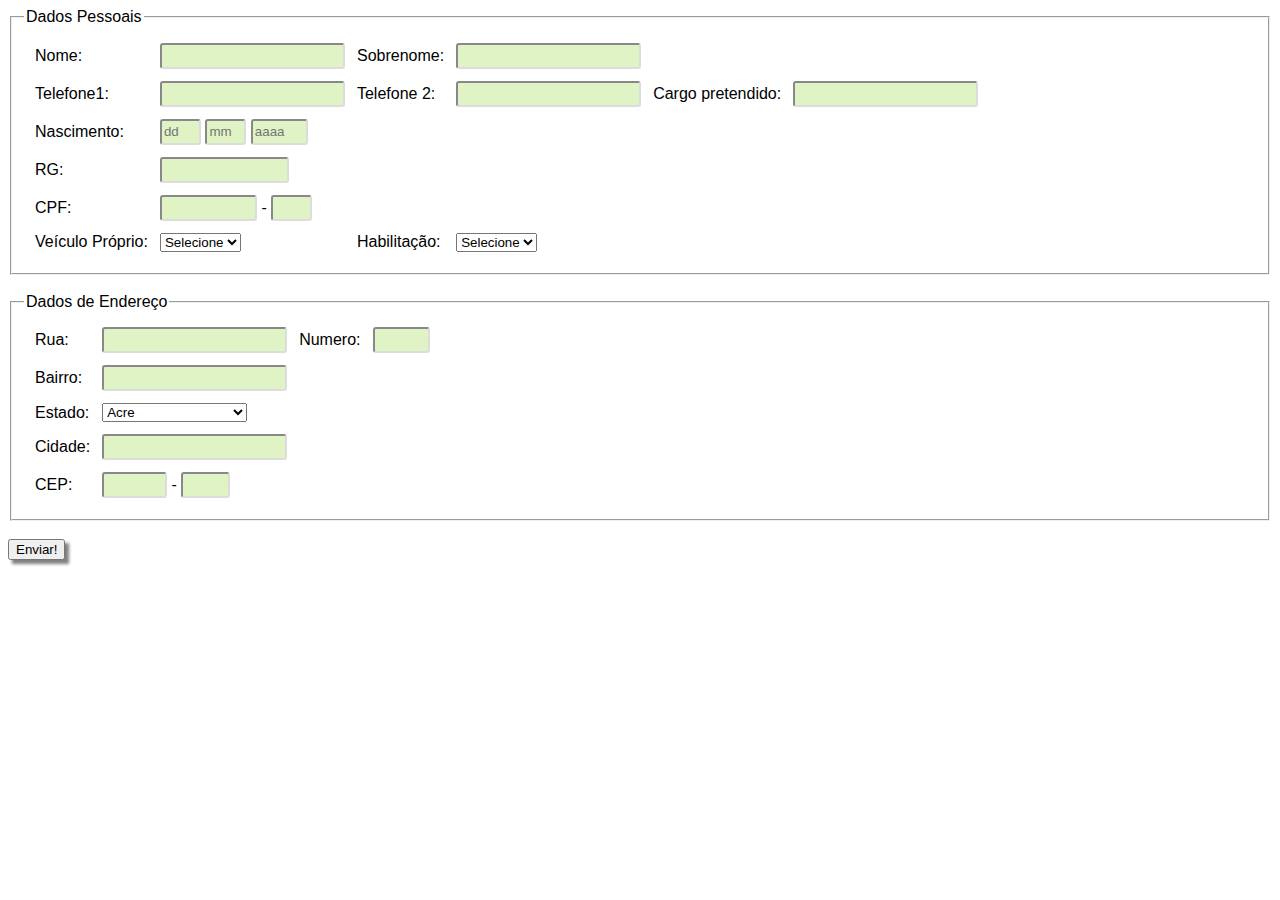
==== projeto_final_Gama/index.html @ 507d72d6 "Add files via upload" ====
<!DOCTYPE html>
<html>
    <head>
        <title> formulario de cadastro </title>
        <meta charset="utf-8">
        <meta name="author" content="RaíssaAreal">
        <meta name="description" content="site de formulario">
        <meta name="keywords" content="html5, tecnologia, formulario de cadastro">
        
        <link rel= "stylesheet" href = "./style/style.css">
    
    </head>

    
 <body> 
  <form action="Script_do_Formulario.php" method="post">
  
  <!-- DADOS PESSOAIS-->
  <fieldset>
   <legend>Dados Pessoais</legend>
   <table cellspacing="10">
    <tr>
     <td>
      <label for="nome">Nome: </label>
     </td>
     <td align="left">
      <input type="text" name="email">
     </td>
     <td>
      <label for="sobrenome">Sobrenome: </label>
     </td>
     <td align="left">
      <input type="text" name="sobrenome">
     </td>
    </tr>
    <tr>
        <td>
         <label for="telefone1">Telefone1: </label>
        </td>
        <td align="left">
         <input type="number" name="telefone1">
        </td>
        <td>
        <label for="telefone2">Telefone 2: </label>
        </td>
        <td align="left">
        <input type="number" name="telefone2">
        </td>
        <td>
        <label for="Cargo">Cargo pretendido: </label>
        </td>
        <td align="left">
        <input type="text" name="cargoPretendido">
        </td>
       </tr>
    <tr>
     <td>
      <label class="nascimento"> Nascimento: </label>
     </td>
     <td align="left">
      <input type="text" name="dia" size="2" maxlength="2" placeholder = "dd"> 
     <input type="text" name="mes" size="2" maxlength="2" placeholder = "mm"> 
     <input type="text" name="ano" size="4" maxlength="4" placeholder = "aaaa">
     </td>
    </tr>
    <tr>
     <td>
      <label for="rg">RG: </label>
     </td>
     <td align="left">
      <input type="text" name="rg" size="13" maxlength="13"> 
     </td>
    </tr>
    <tr>
     <td>
      <label>CPF:</label>
     </td>
     <td align="left">
      <input type="text" name="cpf" size="9" maxlength="9"> - <input type="text" name="cpf2" size="2" maxlength="2">
     </td>
    </tr>
    <td>
        <label for="estado">Veículo Próprio:</label>
       </td>
       <td align="left">
        <select name="veiculo">
        <option value="select">Selecione</option>  
        <option value="true">Sim</option> 
        <option value="false">Não</option> 
        </select>
    <td>
        <label for="estado">Habilitação:</label>
       </td>
       <td align="left">
        <select name="habilitacao">
        <option value="select">Selecione</option> 
        <option value="A">A</option> 
        <option value="B">B</option> 
        <option value="C">C</option> 
        <option value="AB">AB</option> 
        </select>
   </table>
  </fieldset>
  
  <br />
  <!-- ENDEREÇO -->
  <fieldset>
   <legend>Dados de Endereço</legend>
   <table cellspacing="10">
  
    <tr>
     <td>
      <label for="rua">Rua:</label>
     </td>
     <td align="left">
      <input type="text" name="rua">
     </td>
     <td>
      <label for="numero">Numero:</label>
     </td>
     <td align="left">
      <input type="text" name="numero" size="4">
     </td>
    </tr>
    <tr>
     <td>
      <label for="bairro">Bairro: </label>
     </td>
     <td align="left">
      <input type="text" name="bairro">
     </td>
    </tr>
    <tr>
     <td>
      <label for="estado">Estado:</label>
     </td>
     <td align="left">
      <select name="estado"> 
      <option value="ac">Acre</option> 
      <option value="al">Alagoas</option> 
      <option value="am">Amazonas</option> 
      <option value="ap">Amapá</option> 
      <option value="ba">Bahia</option> 
      <option value="ce">Ceará</option> 
      <option value="df">Distrito Federal</option> 
      <option value="es">Espírito Santo</option> 
      <option value="go">Goiás</option> 
      <option value="ma">Maranhão</option> 
      <option value="mt">Mato Grosso</option> 
      <option value="ms">Mato Grosso do Sul</option> 
      <option value="mg">Minas Gerais</option> 
      <option value="pa">Pará</option> 
      <option value="pb">Paraíba</option> 
      <option value="pr">Paraná</option> 
      <option value="pe">Pernambuco</option> 
      <option value="pi">Piauí</option> 
      <option value="rj">Rio de Janeiro</option> 
      <option value="rn">Rio Grande do Norte</option> 
      <option value="ro">Rondônia</option> 
      <option value="rs">Rio Grande do Sul</option> 
      <option value="rr">Roraima</option> 
      <option value="sc">Santa Catarina</option> 
      <option value="se">Sergipe</option> 
      <option value="sp">São Paulo</option> 
      <option value="to">Tocantins</option> 
     </select>
     </td>
    </tr>
    <tr>
     <td>
      <label for="cidade">Cidade: </label>
     </td>
     <td align="left">
      <input type="text" name="cidade">
     </td>
    </tr>
    <tr>
     <td>
      <label for="cep">CEP: </label>
     </td>
     <td align="left">
      <input type="text" name="cep" size="5" maxlength="5"> - <input type="text" name="cep2" size="3" maxlength="3">
     </td>
    </tr>
   </table>
  </fieldset>
  <br />
  
</body>
<button type="button" class="btn btn-info" onclick="validacao()" > Enviar!</button>
</html>
---- projeto_final_Gama/style/style.css ----
body{
    font-family: Arial, Helvetica, sans-serif;
    
}

input {
    background-color: rgb(224, 243, 196);
    height: 20px;
    border-radius: 3px;
    border-color: gainsboro;
    border-style: round
}

button{
    border: rouded ;
    box-shadow: 4px 4px 3px gray ;
}

button:active{
    box-shadow: -2px -2px 3px gray;
    border-style:rouded;
}
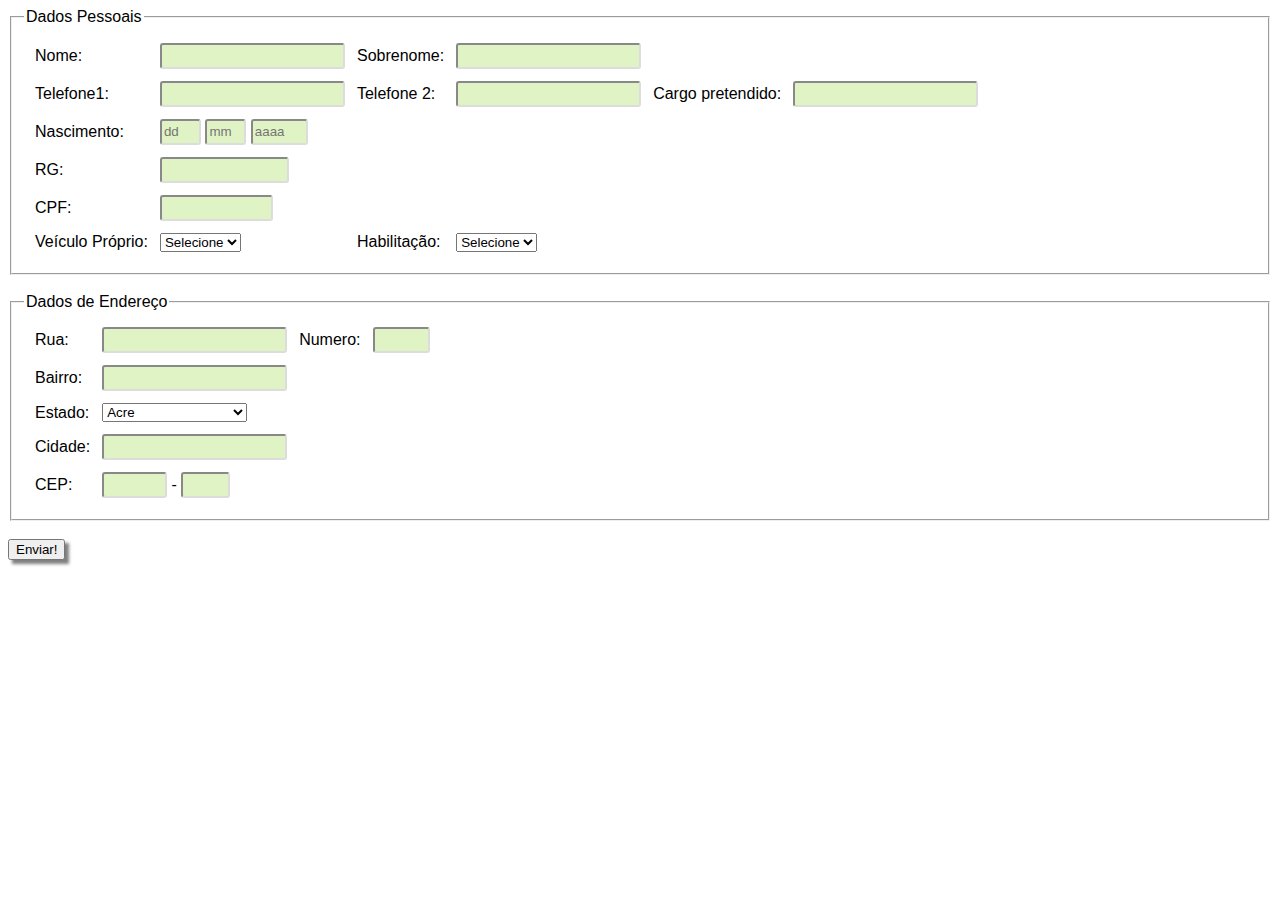
==== commit 1efdf4a1: "Add files via upload" ====
--- a/projeto_final_Gama/index.html
+++ b/projeto_final_Gama/index.html
@@ -8,6 +8,8 @@
         <meta name="keywords" content="html5, tecnologia, formulario de cadastro">
         
         <link rel= "stylesheet" href = "./style/style.css">
+        
+        <script src="./js/script.js"></script>
     
     </head>
 
@@ -76,7 +78,7 @@
       <label>CPF:</label>
      </td>
      <td align="left">
-      <input type="text" name="cpf" size="9" maxlength="9"> - <input type="text" name="cpf2" size="2" maxlength="2">
+      <input type="text" name="cpf" size="11" maxlength="11" id = "cpf_digitado">
      </td>
     </tr>
     <td>
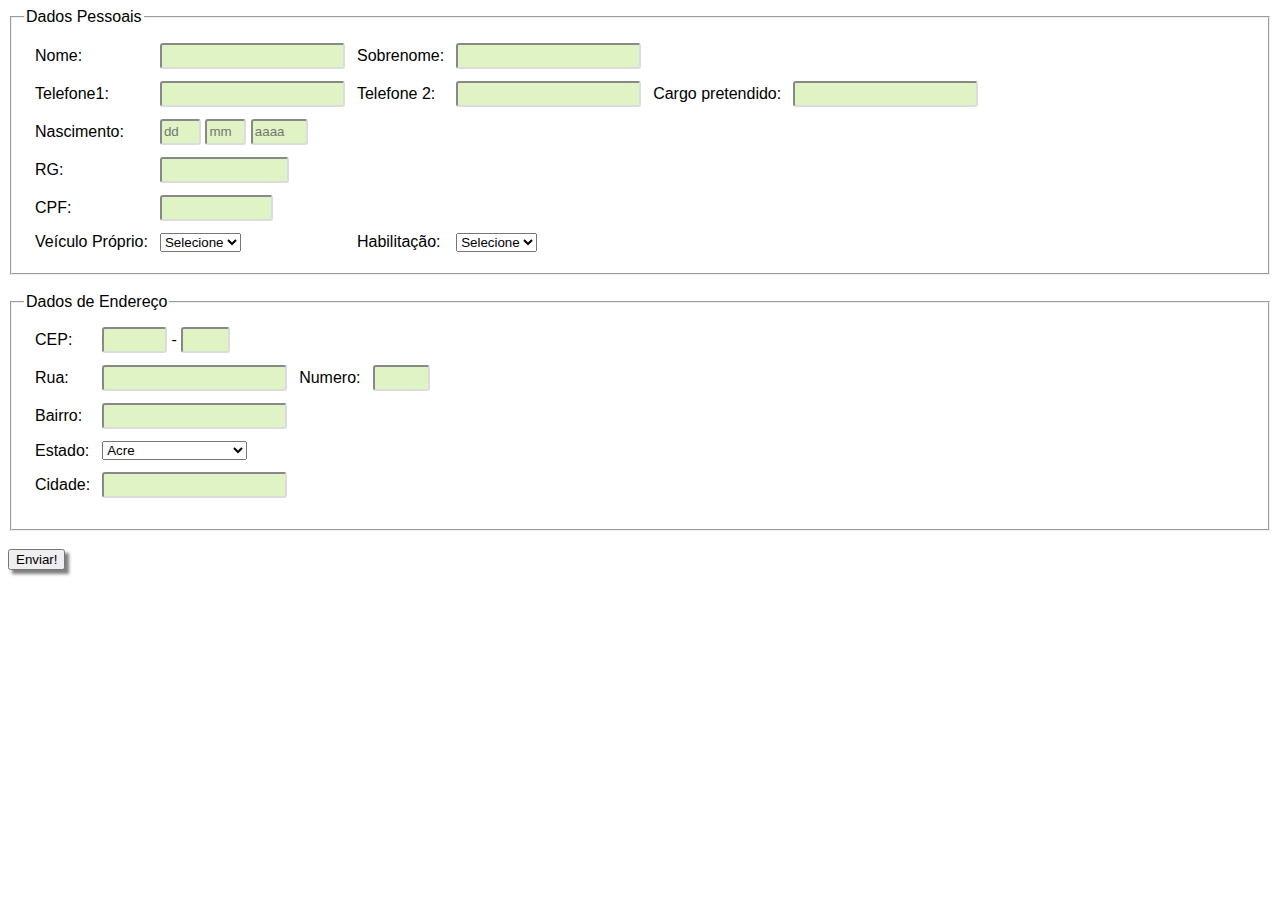
==== commit 4352c3de: "Add files via upload" ====
--- a/projeto_final_Gama/index.html
+++ b/projeto_final_Gama/index.html
@@ -8,7 +8,7 @@
         <meta name="keywords" content="html5, tecnologia, formulario de cadastro">
         
         <link rel= "stylesheet" href = "./style/style.css">
-        
+
         <script src="./js/script.js"></script>
     
     </head>
@@ -109,8 +109,17 @@
   <fieldset>
    <legend>Dados de Endereço</legend>
    <table cellspacing="10">
-  
+   
+    
     <tr>
+    <td>
+    <label for="cep">CEP: </label>
+    </td>
+    <td align="left">
+    <input type="text" name="cep" size="5" maxlength="5"> - <input type="text" name="cep2" size="3" maxlength="3">
+    </td> 
+    </tr>
+    <tr> 
      <td>
       <label for="rua">Rua:</label>
      </td>
@@ -177,13 +186,6 @@
      </td>
     </tr>
     <tr>
-     <td>
-      <label for="cep">CEP: </label>
-     </td>
-     <td align="left">
-      <input type="text" name="cep" size="5" maxlength="5"> - <input type="text" name="cep2" size="3" maxlength="3">
-     </td>
-    </tr>
    </table>
   </fieldset>
   <br />
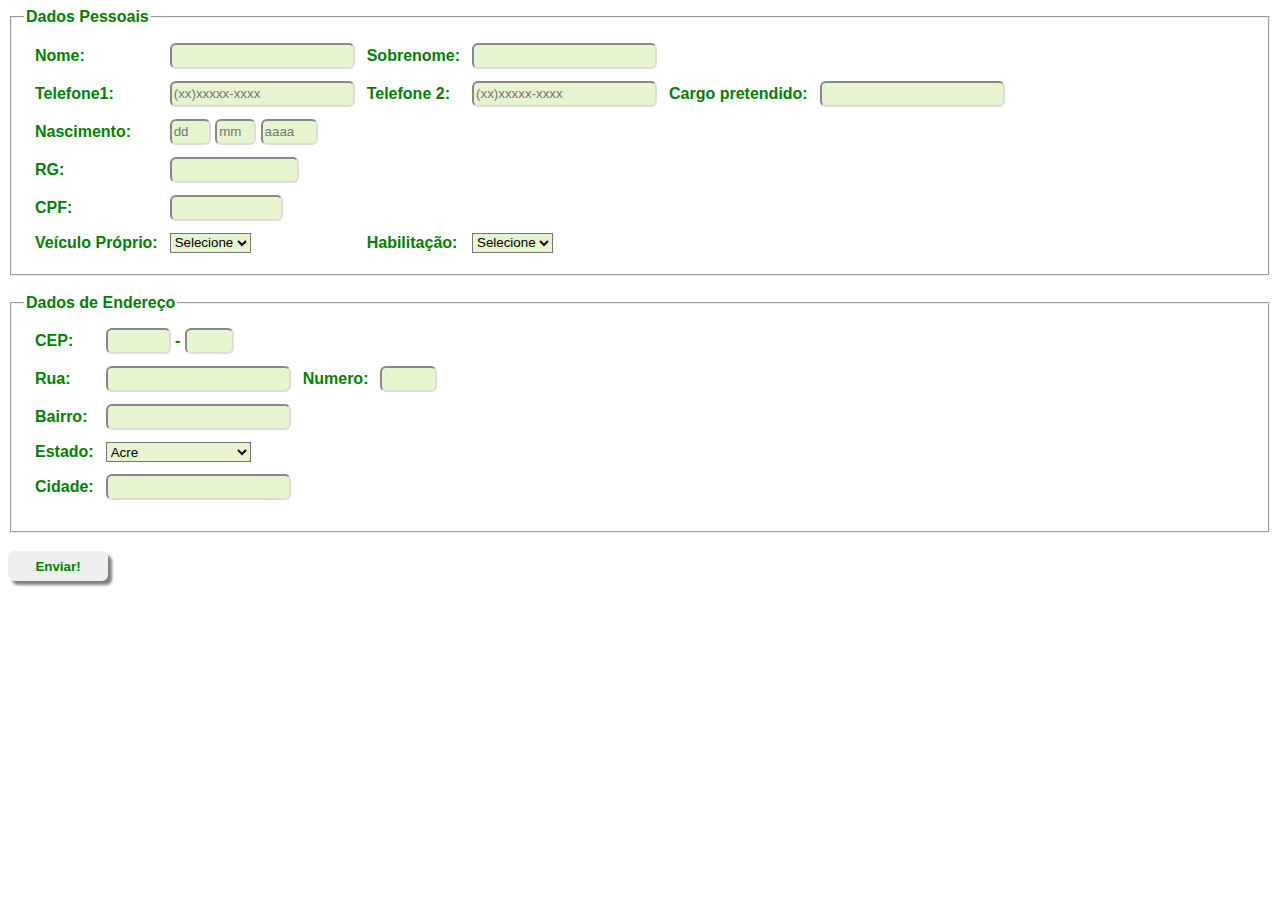
==== commit 75a52ee9: "Add files via upload" ====
--- a/projeto_final_Gama/index.html
+++ b/projeto_final_Gama/index.html
@@ -10,6 +10,7 @@
         <link rel= "stylesheet" href = "./style/style.css">
 
         <script src="./js/script.js"></script>
+        <script src="./js/telefone.js"></script>
     
     </head>
 
@@ -40,13 +41,13 @@
          <label for="telefone1">Telefone1: </label>
         </td>
         <td align="left">
-         <input type="number" name="telefone1">
+            <input type="text" name="telefone" id="telefone1" placeholder="(xx)xxxxx-xxxx" maxlength="15" />
         </td>
         <td>
         <label for="telefone2">Telefone 2: </label>
         </td>
         <td align="left">
-        <input type="number" name="telefone2">
+            <input type="text" name="telefone" id="telefone2" placeholder="(xx)xxxxx-xxxx" maxlength="15" />
         </td>
         <td>
         <label for="Cargo">Cargo pretendido: </label>
--- a/projeto_final_Gama/style/style.css
+++ b/projeto_final_Gama/style/style.css
@@ -1,22 +1,37 @@
 body{
     font-family: Arial, Helvetica, sans-serif;
-    
+    font-weight: bold;
+    color: green;
 }
 
 input {
-    background-color: rgb(224, 243, 196);
+    background-color: rgb(230, 245, 207);
     height: 20px;
-    border-radius: 3px;
+    border-radius: 6px;
     border-color: gainsboro;
-    border-style: round
+    border-style: 6px round;
 }
 
+select{ 
+    background-color: rgb(230, 245, 207);
+    height: 20px;
+}
+
+
 button{
-    border: rouded ;
+    font-family: Arial, Helvetica, sans-serif;
+    font-weight: bold;
+    color: green;
+    width: 100px;
+    height: 30px;
+    border: 2px gray ;
+    border-radius: 6px;
     box-shadow: 4px 4px 3px gray ;
 }
 
 button:active{
+    background-color: ghostwhite;
+    color: hotpink;
     box-shadow: -2px -2px 3px gray;
     border-style:rouded;
 }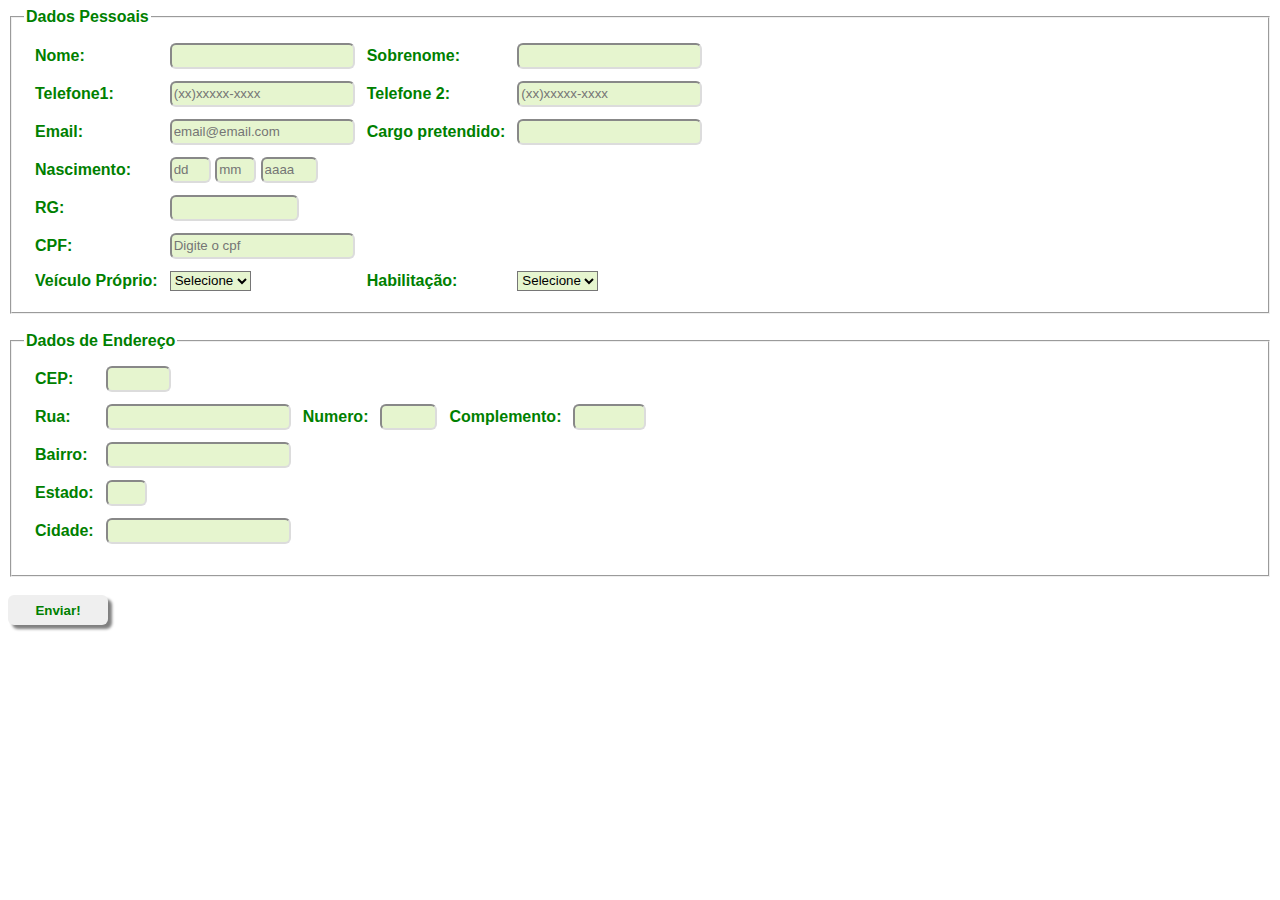
==== commit c263c682: "Add files via upload" ====
--- a/projeto_final_Gama/index.html
+++ b/projeto_final_Gama/index.html
@@ -11,6 +11,8 @@
 
         <script src="./js/script.js"></script>
         <script src="./js/telefone.js"></script>
+        <script src="./backend/dados.js"></script>
+        <script src="./js/alert.js"></script>
     
     </head>
 
@@ -27,13 +29,13 @@
       <label for="nome">Nome: </label>
      </td>
      <td align="left">
-      <input type="text" name="email">
+      <input type="text" name="nome" id="nome">
      </td>
      <td>
       <label for="sobrenome">Sobrenome: </label>
      </td>
      <td align="left">
-      <input type="text" name="sobrenome">
+      <input type="text" name="sobrenome" id="sobrenome">
      </td>
     </tr>
     <tr>
@@ -41,13 +43,21 @@
          <label for="telefone1">Telefone1: </label>
         </td>
         <td align="left">
-            <input type="text" name="telefone" id="telefone1" placeholder="(xx)xxxxx-xxxx" maxlength="15" />
+            <input type="text" name="telefone" id="telefone1" onkeyup="mascara( this, mtel );" placeholder="(xx)xxxxx-xxxx" maxlength="15" />
         </td>
         <td>
         <label for="telefone2">Telefone 2: </label>
         </td>
         <td align="left">
-            <input type="text" name="telefone" id="telefone2" placeholder="(xx)xxxxx-xxxx" maxlength="15" />
+            <input type="text" name="telefone" id="telefone2" onkeyup="mascara( this, mtel );" placeholder="(xx)xxxxx-xxxx" maxlength="15" />
+        </td>
+        </tr>
+        <tr>
+        <td>
+        <label for="email">Email: </label>
+        </td>
+        <td align="left">
+        <input type="email" name="email" placeholder="email@email.com" id="email">
         </td>
         <td>
         <label for="Cargo">Cargo pretendido: </label>
@@ -79,23 +89,23 @@
       <label>CPF:</label>
      </td>
      <td align="left">
-      <input type="text" name="cpf" size="11" maxlength="11" id = "cpf_digitado">
+      <input type="text" class="form-control" id="cpf" placeholder="Digite o cpf" onended="valida()"  >
      </td>
     </tr>
     <td>
         <label for="estado">Veículo Próprio:</label>
        </td>
        <td align="left">
-        <select name="veiculo">
+        <select name="veiculo" id="veiculo">
         <option value="select">Selecione</option>  
         <option value="true">Sim</option> 
         <option value="false">Não</option> 
         </select>
     <td>
-        <label for="estado">Habilitação:</label>
+        <label for="habilitacao">Habilitação:</label>
        </td>
        <td align="left">
-        <select name="habilitacao">
+        <select name="habilitacao" id="habilitacao">
         <option value="select">Selecione</option> 
         <option value="A">A</option> 
         <option value="B">B</option> 
@@ -117,7 +127,7 @@
     <label for="cep">CEP: </label>
     </td>
     <td align="left">
-    <input type="text" name="cep" size="5" maxlength="5"> - <input type="text" name="cep2" size="3" maxlength="3">
+    <input type="text" name="cep" id="cep" size="5" onblur="pesquisacep(this.value);" maxlength="8"> 
     </td> 
     </tr>
     <tr> 
@@ -125,7 +135,7 @@
       <label for="rua">Rua:</label>
      </td>
      <td align="left">
-      <input type="text" name="rua">
+      <input type="text" name="rua" id="rua">
      </td>
      <td>
       <label for="numero">Numero:</label>
@@ -133,13 +143,19 @@
      <td align="left">
       <input type="text" name="numero" size="4">
      </td>
+     <td>
+        <label for="complemento">Complemento:</label>
+       </td>
+       <td align="left">
+        <input type="text" name="complemento" size="6">
+       </td>
     </tr>
     <tr>
      <td>
       <label for="bairro">Bairro: </label>
      </td>
      <td align="left">
-      <input type="text" name="bairro">
+      <input type="text" name="bairro" id="bairro">
      </td>
     </tr>
     <tr>
@@ -147,35 +163,7 @@
       <label for="estado">Estado:</label>
      </td>
      <td align="left">
-      <select name="estado"> 
-      <option value="ac">Acre</option> 
-      <option value="al">Alagoas</option> 
-      <option value="am">Amazonas</option> 
-      <option value="ap">Amapá</option> 
-      <option value="ba">Bahia</option> 
-      <option value="ce">Ceará</option> 
-      <option value="df">Distrito Federal</option> 
-      <option value="es">Espírito Santo</option> 
-      <option value="go">Goiás</option> 
-      <option value="ma">Maranhão</option> 
-      <option value="mt">Mato Grosso</option> 
-      <option value="ms">Mato Grosso do Sul</option> 
-      <option value="mg">Minas Gerais</option> 
-      <option value="pa">Pará</option> 
-      <option value="pb">Paraíba</option> 
-      <option value="pr">Paraná</option> 
-      <option value="pe">Pernambuco</option> 
-      <option value="pi">Piauí</option> 
-      <option value="rj">Rio de Janeiro</option> 
-      <option value="rn">Rio Grande do Norte</option> 
-      <option value="ro">Rondônia</option> 
-      <option value="rs">Rio Grande do Sul</option> 
-      <option value="rr">Roraima</option> 
-      <option value="sc">Santa Catarina</option> 
-      <option value="se">Sergipe</option> 
-      <option value="sp">São Paulo</option> 
-      <option value="to">Tocantins</option> 
-     </select>
+      <input name="uf" type="text" id="uf" size="2" id="uf" />
      </td>
     </tr>
     <tr>
@@ -183,7 +171,7 @@
       <label for="cidade">Cidade: </label>
      </td>
      <td align="left">
-      <input type="text" name="cidade">
+      <input type="text" name="cidade" id="cidade">
      </td>
     </tr>
     <tr>
@@ -192,5 +180,5 @@
   <br />
   
 </body>
-<button type="button" class="btn btn-info" onclick="validacao()" > Enviar!</button>
+<button type="button" class="btn btn-info" onclick="validar()"  > Enviar!</button>
 </html>